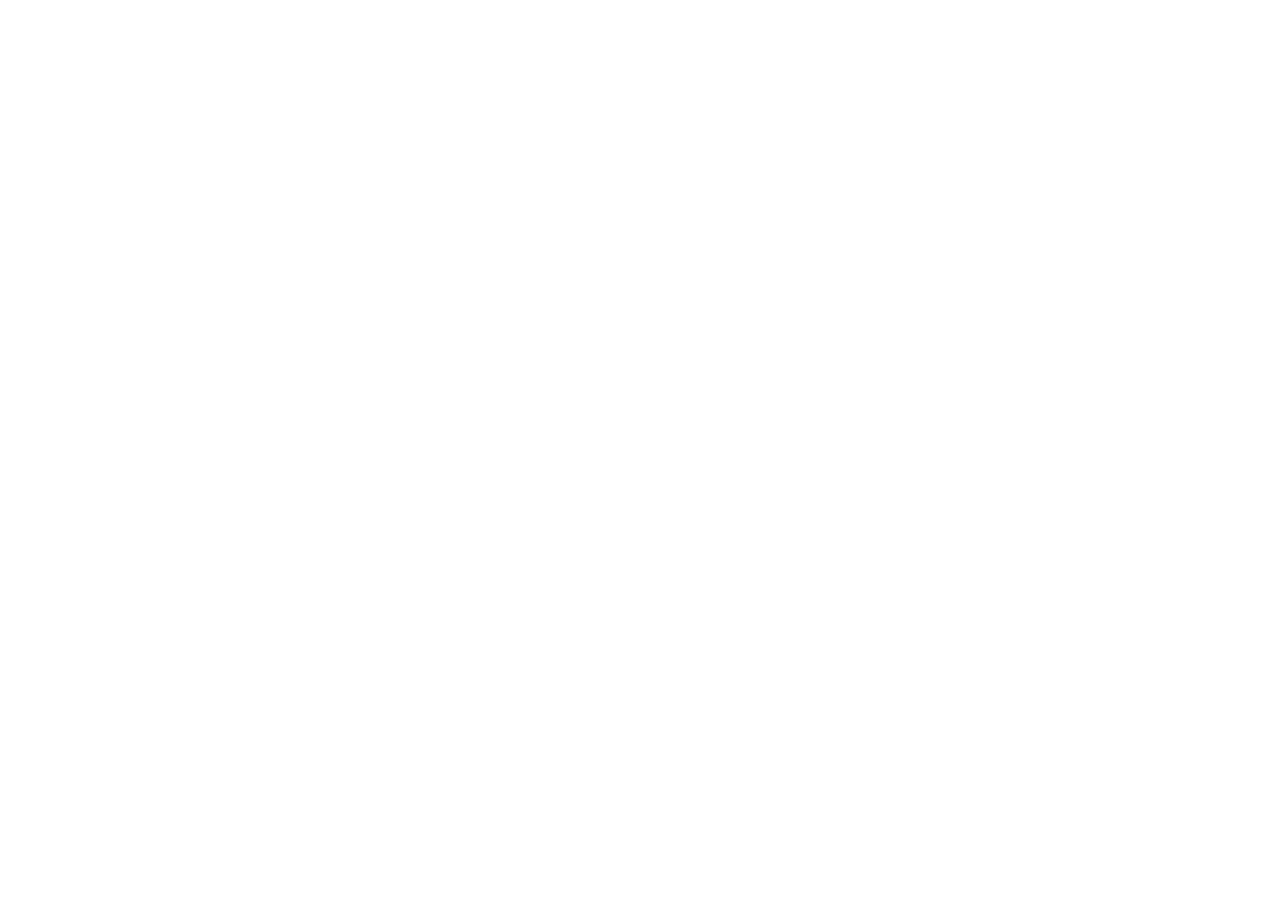
==== index.html @ 14136dd9 "Agregar archivos al repo" ====
<!DOCTYPE html>
<html lang="en">
  <head>
    <meta charset="UTF-8" />
    <meta name="viewport" content="width=device-width, initial-scale=1.0" />
    <title>Guía de FlexBox</title>
  </head>
  <body></body>
</html>
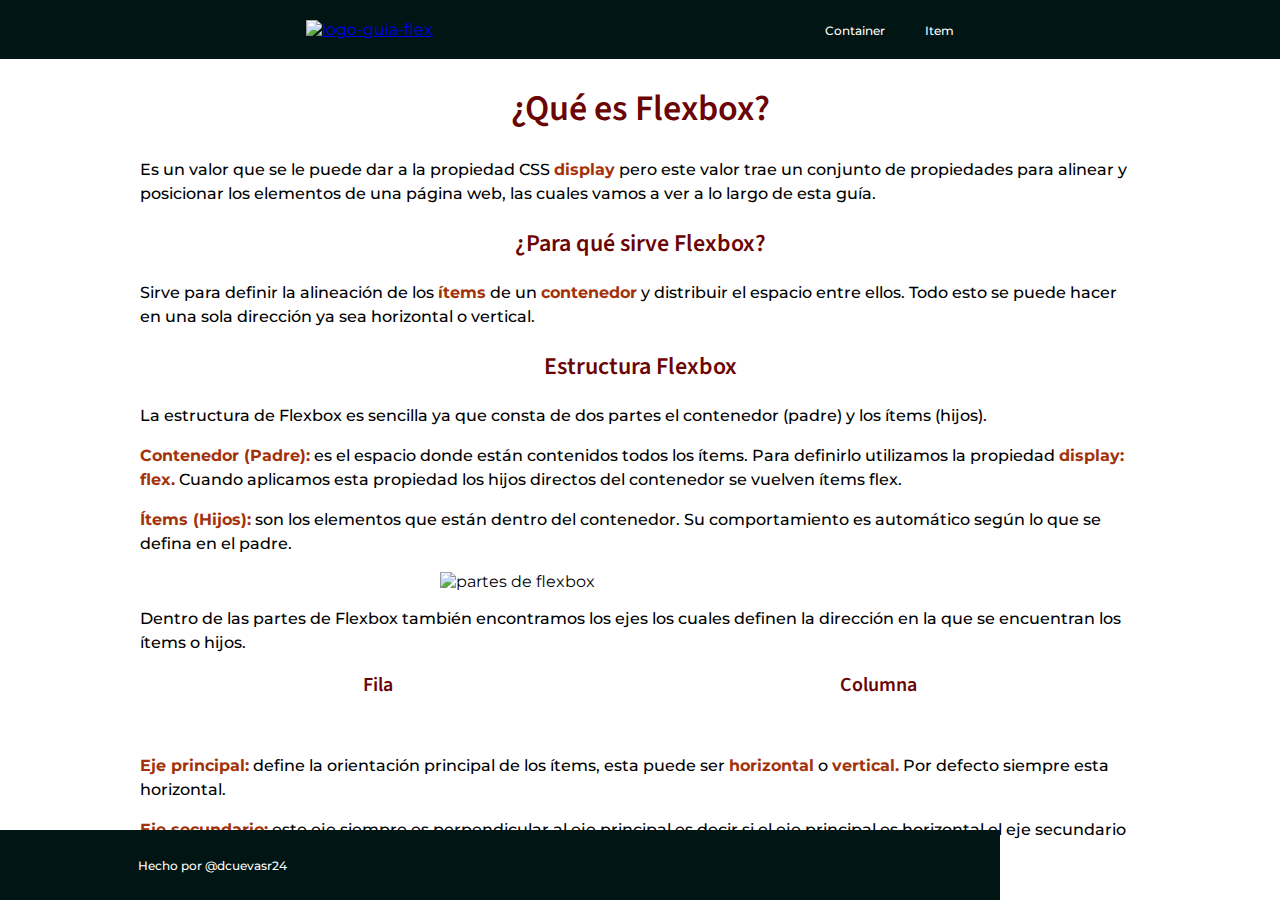
==== commit 25a3cf5e: "Agregando nuevas paginas" ====
--- a/index.html
+++ b/index.html
@@ -1,9 +1,131 @@
 <!DOCTYPE html>
-<html lang="en">
+<html lang="es">
   <head>
     <meta charset="UTF-8" />
+    <link
+      href="https://fonts.googleapis.com/css2?family=Montserrat:wght@300;400;500;600;700;800;900&family=Source+Sans+Pro:wght@300;400;600;700;900&display=swap"
+      rel="stylesheet"
+    />
+    <link rel="stylesheet" href="css/estilos.css" />
     <meta name="viewport" content="width=device-width, initial-scale=1.0" />
     <title>Guía de FlexBox</title>
   </head>
-  <body></body>
+  <body>
+    <header class="header">
+      <div class="container">
+        <figure class="logo">
+          <a href="index.html"
+            ><img src="imagenes/FLEXBOX.png" alt="logo-guia-flex" width=""
+          /></a>
+        </figure>
+        <nav class="menu">
+          <ol>
+            <li><a href="container.html" class="link">Container</a></li>
+            <li><a href="items.html" class="link">Item</a></li>
+          </ol>
+        </nav>
+      </div>
+    </header>
+    <section class="main">
+      <div class="container">
+        <div class="main_section">
+          <h1>¿Qué es Flexbox?</h1>
+          <p>
+            Es un valor que se le puede dar a la propiedad CSS
+            <strong>display</strong> pero este valor trae un conjunto de
+            propiedades para alinear y posicionar los elementos de una página
+            web, las cuales vamos a ver a lo largo de esta guía.
+          </p>
+          <h2>¿Para qué sirve Flexbox?</h2>
+          <p>
+            Sirve para definir la alineación de los <strong>ítems</strong> de un
+            <strong>contenedor</strong> y distribuir el espacio entre ellos.
+            Todo esto se puede hacer en una sola dirección ya sea horizontal o
+            vertical.
+          </p>
+          <h2>Estructura Flexbox</h2>
+          <p>
+            La estructura de Flexbox es sencilla ya que consta de dos partes el
+            contenedor (padre) y los ítems (hijos).
+          </p>
+          <p>
+            <strong>Contenedor (Padre):</strong> es el espacio donde están
+            contenidos todos los ítems. Para definirlo utilizamos la propiedad
+            <strong>display: flex.</strong> Cuando aplicamos esta propiedad los
+            hijos directos del contenedor se vuelven ítems flex.
+          </p>
+          <p>
+            <strong>Ítems (Hijos):</strong> son los elementos que están dentro
+            del contenedor. Su comportamiento es automático según lo que se
+            defina en el padre.
+          </p>
+          <img
+            class="parts_flex1"
+            src="/imagenes/partes_flexbox.png"
+            alt="partes de flexbox"
+            width="400px"
+          />
+          <p>
+            Dentro de las partes de Flexbox también encontramos los ejes los
+            cuales definen la dirección en la que se encuentran los ítems o
+            hijos.
+          </p>
+          <div class="direction">
+            <div class="row">
+              <h3>Fila</h3>
+              <div class="direction_image">
+                <img src="/imagenes/horizontal.png" alt="" width="400" />
+              </div>
+            </div>
+            <div class="column">
+              <h3>Columna</h3>
+              <div class="direction_image">
+                <img src="/imagenes/vertical.png" alt="" height="200" />
+              </div>
+            </div>
+          </div>
+          <p>
+            <strong>Eje principal:</strong> define la orientación principal de
+            los ítems, esta puede ser <strong>horizontal</strong> o
+            <strong>vertical.</strong> Por defecto siempre esta horizontal.
+          </p>
+          <p>
+            <strong>Eje secundario:</strong> este eje siempre es perpendicular
+            al eje principal es decir si el eje principal es horizontal el eje
+            secundario es vertical y si el eje principal es vertical el eje
+            secundario es horizontal.
+          </p>
+        </div>
+      </div>
+    </section>
+    <footer class="footer">
+      <div class="container">
+        <small>
+          Hecho por
+          <a target="_blank" href="https://twitter.com/dcuevasr24"
+            >@dcuevasr24</a
+          >
+        </small>
+        <div class="social">
+          <a target="_blank" href="https://twitter.com/dcuevasr24"
+            ><i class="icon-twitter social-icon"></i
+          ></a>
+          <a target="_blank" href="https://www.facebook.com/daniel.rojas.543792"
+            ><i class="icon-facebook social-icon"></i
+          ></a>
+          <a
+            target="_blank"
+            href="https://www.youtube.com/channel/UCilt3NJtU0tHvoFjo-OHL3A"
+            ><i class="icon-youtube social-icon"></i
+          ></a>
+          <a target="_blank" href="https://github.com/dcuevas24"
+            ><i class="icon-github social-icon"></i
+          ></a>
+          <a target="_blank" href="https://www.instagram.com/ivandaniel97/"
+            ><i class="icon-instagram social-icon"></i
+          ></a>
+        </div>
+      </div>
+    </footer>
+  </body>
 </html>
--- a/css/estilos.css
+++ b/css/estilos.css
@@ -0,0 +1,185 @@
+/*====Inicio de fuente para iconos de redes sociales====*/
+@font-face {
+  font-family: "icomoon";
+  src: url("../fonts/icomoon.eot?ajfbek");
+  src: url("../fonts/icomoon.eot?ajfbek#iefix") format("embedded-opentype"),
+    url("../fonts/icomoon.ttf?ajfbek") format("truetype"),
+    url("../fonts/icomoon.woff?ajfbek") format("woff"),
+    url("../fonts/icomoon.svg?ajfbek#icomoon") format("svg");
+  font-weight: normal;
+  font-style: normal;
+  font-display: block;
+}
+
+[class^="icon-"],
+[class*=" icon-"] {
+  /* use !important to prevent issues with browser extensions that change fonts */
+  font-family: "icomoon" !important;
+  speak: never;
+  font-style: normal;
+  font-weight: normal;
+  font-variant: normal;
+  text-transform: none;
+  line-height: 1;
+
+  /* Better Font Rendering =========== */
+  -webkit-font-smoothing: antialiased;
+  -moz-osx-font-smoothing: grayscale;
+}
+
+.icon-twitter:before {
+  content: "\e900";
+}
+.icon-youtube:before {
+  content: "\e901";
+}
+.icon-github:before {
+  content: "\e902";
+}
+.icon-instagram:before {
+  content: "\e903";
+}
+.icon-facebook:before {
+  content: "\e904";
+}
+/*====Fin de fuente para iconos de redes sociales====*/
+
+/*==== Estilos generales ====*/
+body {
+  margin: 0;
+  font-family: "Montserrat", sans-serif;
+}
+
+ol,
+li {
+  list-style: none;
+  margin: 0;
+}
+
+h1,
+h2,
+h3,
+h3,
+h5,
+h6 {
+  font-family: "Source Sans Pro", sans-serif;
+}
+
+:root {
+  --dark-green: #001514;
+  --blood-red: #6b0504;
+  --chinese-red: #a3320b;
+  --goldenrob: #e6af2e;
+}
+
+.container {
+  width: 1000px;
+  display: inherit;
+  justify-content: inherit;
+  align-items: inherit;
+}
+/*==== Fin estilos generales====*/
+
+/*==== Pagina de inicio ====*/
+.header {
+  background-color: var(--dark-green);
+  display: flex;
+  justify-content: space-around;
+  align-items: center;
+}
+.logo {
+  margin: 0;
+}
+.menu ol {
+  display: flex;
+}
+.menu li {
+  padding: 20px;
+}
+.menu a {
+  text-decoration: none;
+  color: white;
+  font-size: 12px;
+  font-weight: 500;
+}
+.menu a:hover {
+  color: var(--goldenrob);
+}
+
+.main {
+  display: flex;
+  justify-content: center;
+  margin-bottom: 25px;
+}
+.main_section h1 {
+  text-align: center;
+  color: var(--blood-red);
+  font-size: 36px;
+  font-weight: 600;
+}
+.main_section p {
+  text-align: left;
+  font-weight: 500;
+  font-size: 16px;
+  line-height: 1.5;
+}
+.main_section strong {
+  color: var(--chinese-red);
+}
+.main_section h2 {
+  text-align: center;
+  color: var(--blood-red);
+  font-weight: 600;
+  font-size: 24px;
+}
+.parts_flex1 {
+  display: block;
+  margin: auto;
+}
+
+.direction {
+  display: flex;
+  justify-content: space-around;
+}
+.main_section h3 {
+  text-align: center;
+  color: var(--blood-red);
+  font-weight: 600;
+  font-size: 20px;
+  margin-top: 0;
+}
+
+.footer {
+  background-color: var(--dark-green);
+  display: flex;
+  justify-content: space-around;
+  align-items: center;
+  height: 70px;
+  position: fixed;
+  bottom: 0;
+}
+.footer small {
+  color: white;
+  font-size: 12px;
+  font-weight: 500;
+}
+.footer a {
+  color: white;
+  text-decoration: none;
+}
+.footer a:hover {
+  color: var(--goldenrob);
+}
+.social {
+  display: flex;
+  width: 300px;
+  justify-content: space-between;
+}
+.social-icon {
+  font-size: 35px;
+  color: white;
+}
+.social-icon:hover {
+  color: var(--goldenrob);
+}
+/*==== Fin pagina de inicio ====*/
